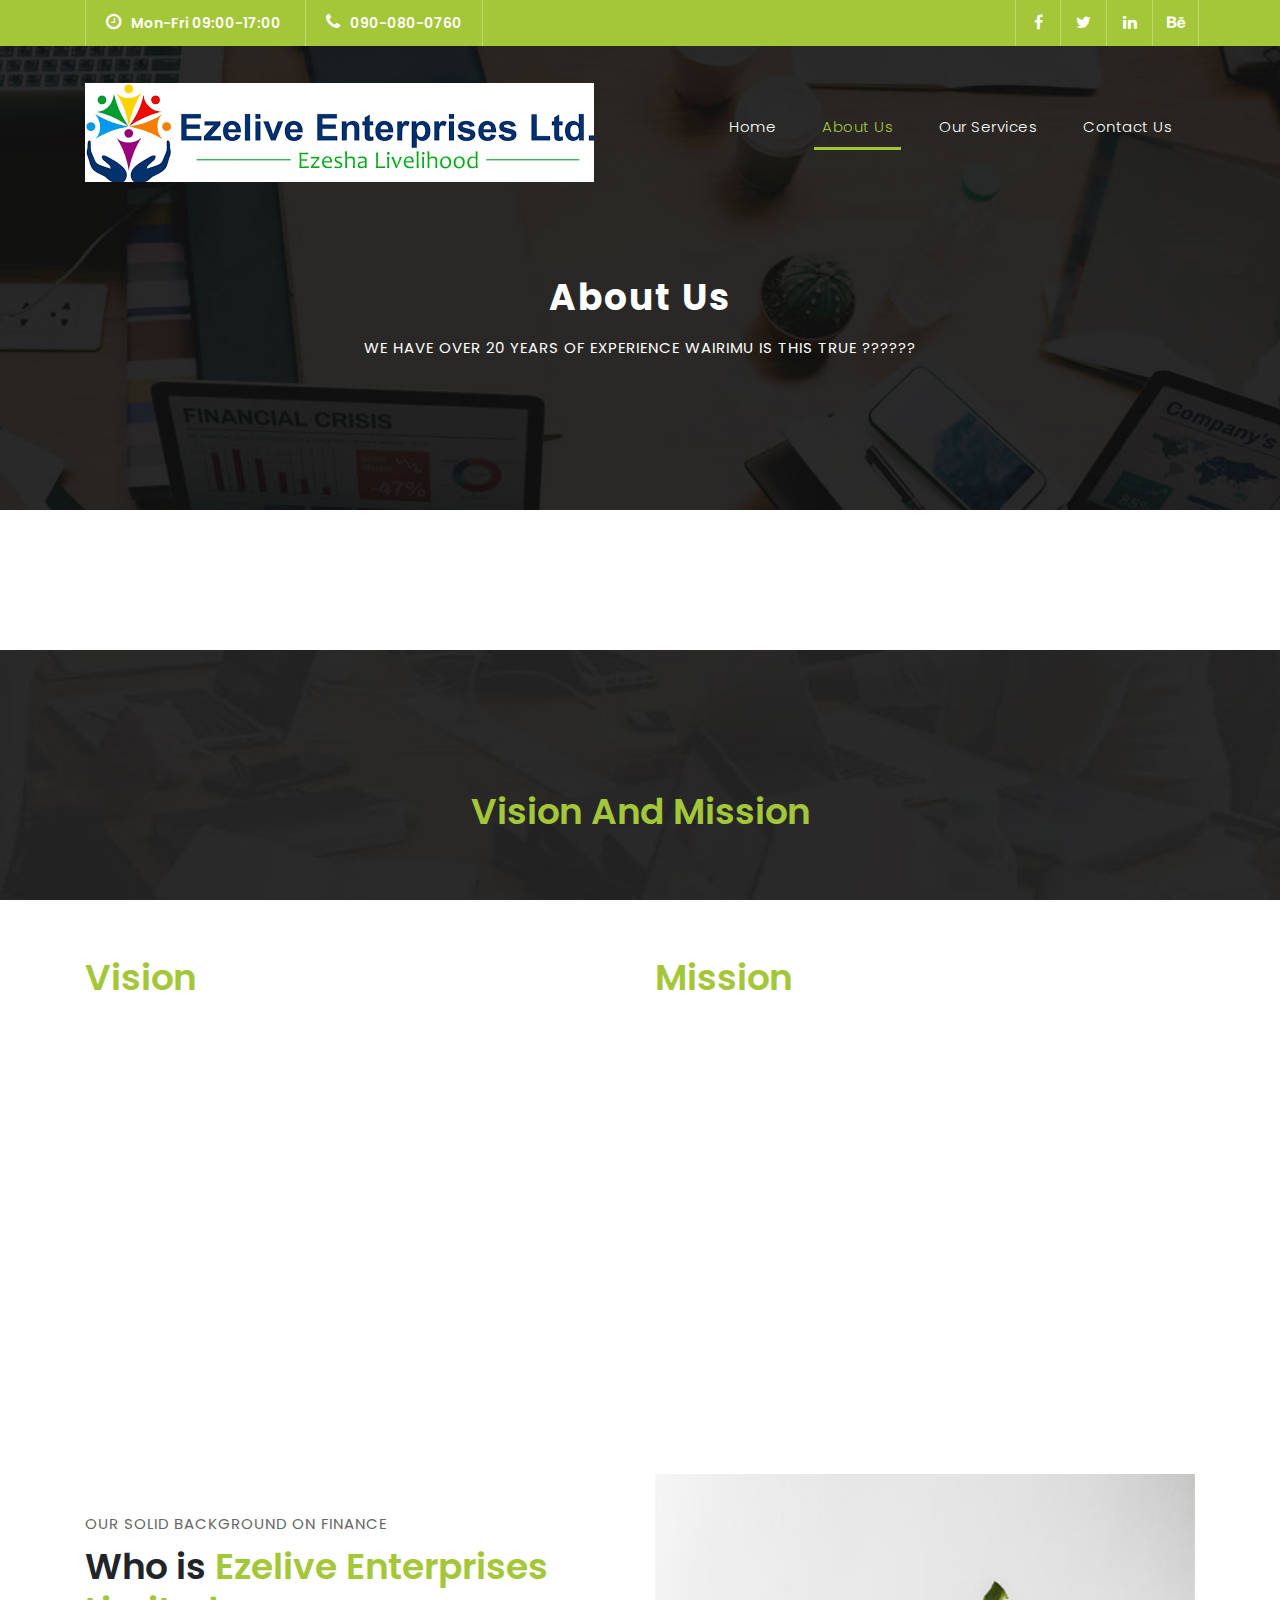
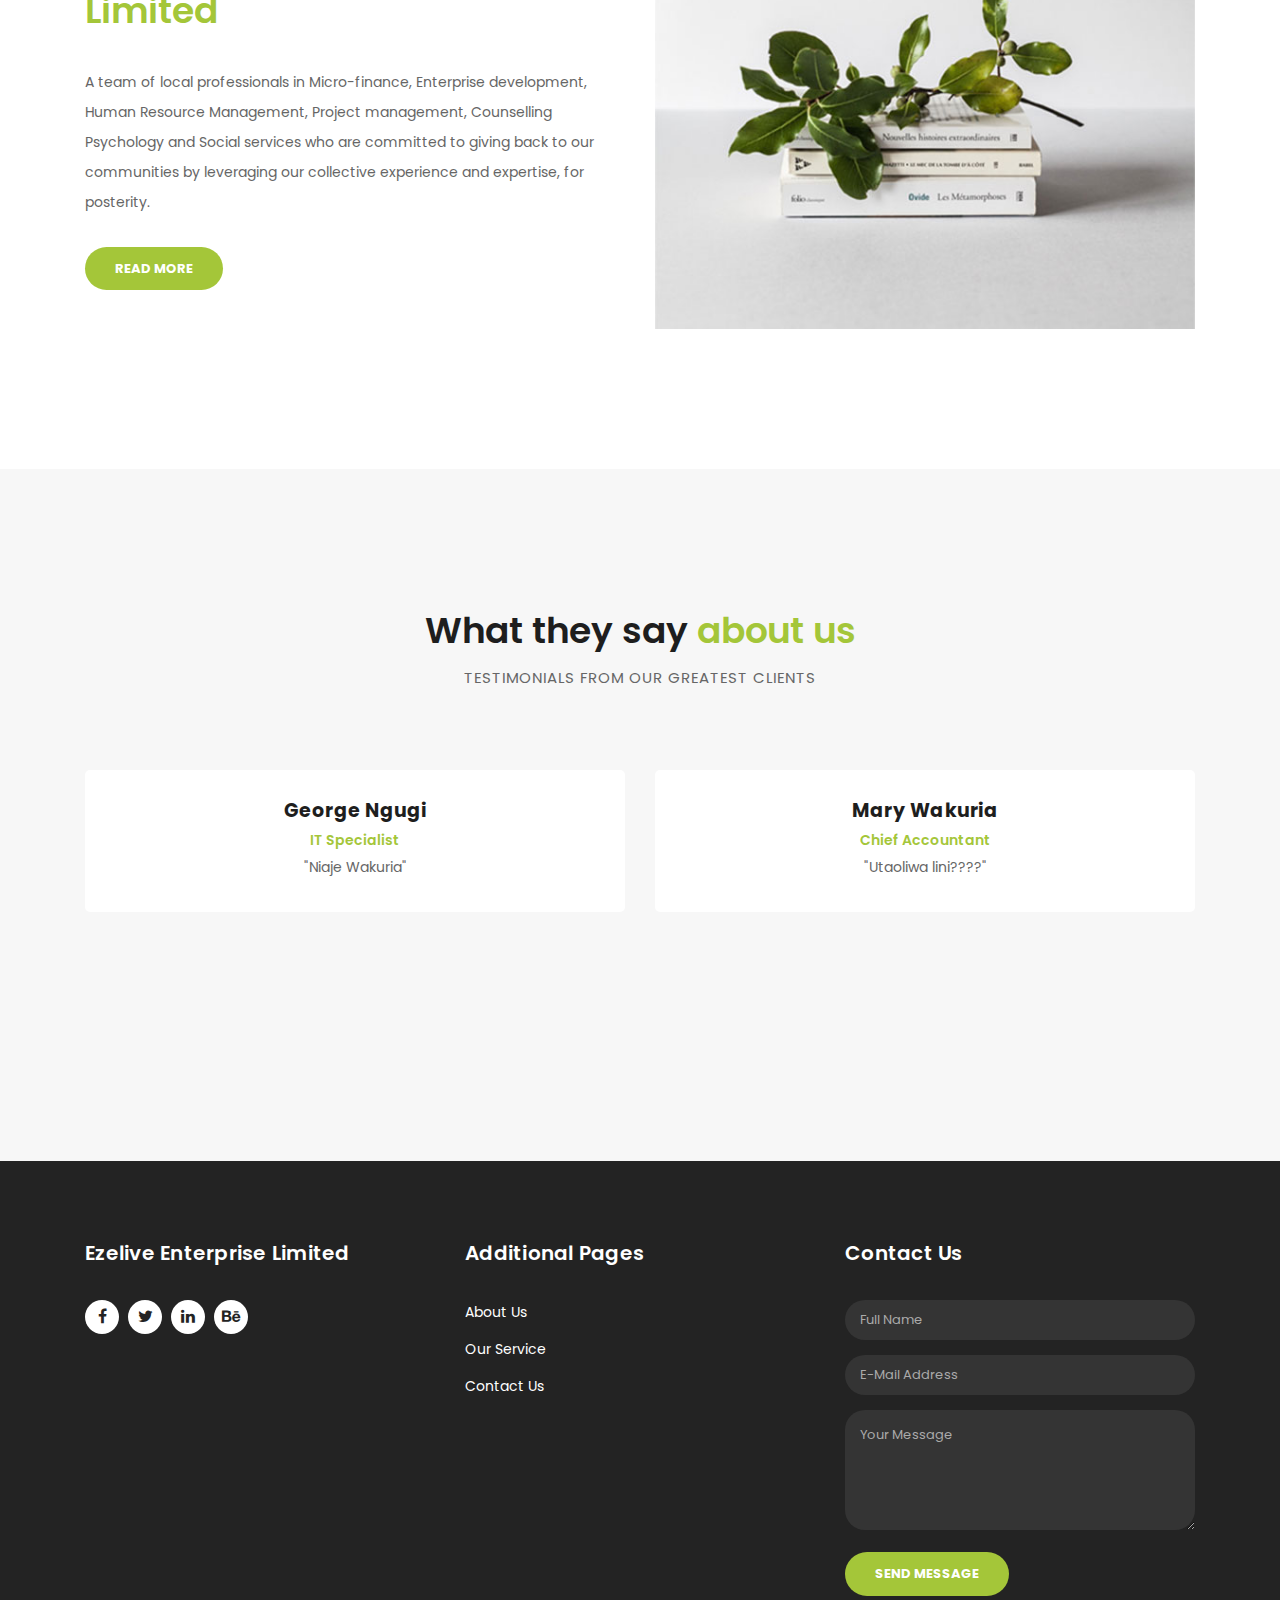
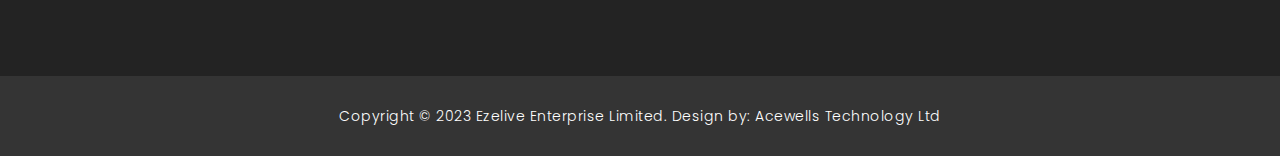
==== about.html @ 7c85bd8a "update" ====
<!DOCTYPE html>
<html lang="en">

  <head>

    <meta charset="utf-8">
    <meta name="viewport" content="width=device-width, initial-scale=1, shrink-to-fit=no">
    <meta name="description" content="">
    <meta name="author" content="TemplateMo">
    <link href="https://fonts.googleapis.com/css?family=Poppins:100,200,300,400,500,600,700,800,900&display=swap" rel="stylesheet">

    <title>Ezelive Enterprise Limited - About Page</title>

    <!-- Bootstrap core CSS -->
    <link href="vendor/bootstrap/css/bootstrap.min.css" rel="stylesheet">

    <!-- Additional CSS Files -->
    <link rel="stylesheet" href="assets/css/fontawesome.css">
    <link rel="stylesheet" href="assets/css/ezelive.css">
    <link rel="stylesheet" href="assets/css/owl.css">
<!--

Finance Business TemplateMo

https://templatemo.com/tm-545-finance-business

-->
  </head>

  <body>

    <!-- ***** Preloader Start ***** -->
    <div id="preloader">
        <div class="jumper">
            <div></div>
            <div></div>
            <div></div>
        </div>
    </div>  
    <!-- ***** Preloader End ***** -->

    <!-- Header -->
    <div class="sub-header">
      <div class="container">
        <div class="row">
          <div class="col-md-8 col-xs-12">
            <ul class="left-info">
              <li><a href="#"><i class="fa fa-clock-o"></i>Mon-Fri 09:00-17:00</a></li>
              <li><a href="#"><i class="fa fa-phone"></i>090-080-0760</a></li>
            </ul>
          </div>
          <div class="col-md-4">
            <ul class="right-icons">
              <li><a href="#"><i class="fa fa-facebook"></i></a></li>
              <li><a href="#"><i class="fa fa-twitter"></i></a></li>
              <li><a href="#"><i class="fa fa-linkedin"></i></a></li>
              <li><a href="#"><i class="fa fa-behance"></i></a></li>
            </ul>
          </div>
        </div>
      </div>
    </div>
    
    <header class="">
      <nav class="navbar navbar-expand-lg">
        <div class="container">
          <a class="navbar-brand" href="index.html"><img src="assets/images/logo.png" alt="Ezelive Enterprises Limited"></a>
          <button class="navbar-toggler" type="button" data-toggle="collapse" data-target="#navbarResponsive" aria-controls="navbarResponsive" aria-expanded="false" aria-label="Toggle navigation">
            <span class="navbar-toggler-icon"></span>
          </button>
          <div class="collapse navbar-collapse" id="navbarResponsive">
            <ul class="navbar-nav ml-auto">
              <li class="nav-item">
                <a class="nav-link" href="index.html">Home
                  <span class="sr-only">(current)</span>
                </a>
              </li>
              <li class="nav-item active">
                <a class="nav-link" href="about.html">About Us</a>
              </li>
              <li class="nav-item">
                <a class="nav-link" href="services.html">Our Services</a>
              </li>
              <li class="nav-item">
                <a class="nav-link" href="contact.html">Contact Us</a>
              </li>
            </ul>
          </div>
        </div>
      </nav>
    </header>

    <!-- Page Content -->
    <div class="page-heading header-text">
      <div class="container">
        <div class="row">
          <div class="col-md-12">
            <h1>About Us</h1>
            <span>We have over 20 years of experience WAIRIMU IS THIS TRUE ??????</span>
          </div>
        </div>
      </div>
    </div>

    <div class="fun-facts">
      <div class="container">
        <div class="row">
          <div class="col-md-12">
            <div class="section-heading">
              <h2><em> Vision And Mission</em></h2>
              <!-- <span>Suspendisse a ante in neque iaculis lacinia</span> -->
            </div>
          </div>
          <div class="col-md-6">
            <div class="team-item">
              <!-- <img src="assets/images/team_01.jpg" alt=""> -->
              <div class="left-content"> 
                <h2>Ezelive Enterprise Ltd <em>Vision</em></h2>
                <!-- <span>Co-Founder</span> -->
                <p>Resilient and empowered rural livelihoods exploiting the full potential of their local human, capital and environmental resources.</p>
              </div>
            </div>
          </div>
          <div class="col-md-6">
            <div class="team-item">
              <!-- <img src="assets/images/team_02.jpg" alt=""> -->
              <div class="left-content"> 
                <!-- <h4>Mary Houston</h4> -->
                <h2>Ezelive Enterprise Ltd <em>Mission</em></h2>
                <p>To provide innovative, holistic, and inclusive solutions to challenges faced by Youth and women in rural communities by enhancing access to financial inclusion, enterprise development, investment options and Counselling services.</p>
              </div>
            </div>
          </div>
          <!-- <div class="col-md-4">
            <div class="team-item">
              <img src="assets/images/team_03.jpg" alt="">
              <div class="down-content">
                <h4>Paul Walker</h4>
                <span>Financial Analyst</span>
                <p>In sem sem, dapibus non lacus auctor, ornare sollicitudin lacus. Aliquam ipsum urna, semper quis.</p>
              </div>
            </div>
          </div> -->
        </div>
      </div>
    </div>

    <div class="more-info about-info">
      <div class="container">
        <div class="row">
          <div class="col-md-12">
            <div class="more-info-content">
              <div class="row">
                <div class="col-md-6 align-self-center">
                  <div class="right-content">
                    <span>our solid background on finance</span>
                    <h2>Who is <em>Ezelive Enterprises Limited </em></h2>
                    <p>A team of local professionals in Micro-finance, Enterprise development, Human Resource Management, Project management, Counselling Psychology and Social services who are committed to giving back to our communities by leveraging our collective experience and expertise, for posterity. </p>
                    <a href="" class="filled-button">Read More</a>
                  </div>
                </div>
                <div class="col-md-6">
                  <div class="left-image">
                    <img src="assets/images/about-image.jpg" alt="">
                  </div>
                </div>
              </div>
            </div>
          </div>
        </div>
      </div>
    </div>

   

   

    <div class="testimonials">
      <div class="container">
        <div class="row">
          <div class="col-md-12">
            <div class="section-heading">
              <h2>What they say <em>about us</em></h2>
              <span>testimonials from our greatest clients</span>
            </div>
          </div>
          <div class="col-md-12">
            <div class="owl-testimonials owl-carousel">
              
              <div class="testimonial-item">
                <div class="inner-content">
                  <h4>George Ngugi</h4>
                  <span>IT Specialist</span>
                  <p>"Niaje Wakuria"</p>
                </div>
                <img src="http://placehold.it/60x60" alt="">
              </div>
              
              <div class="testimonial-item">
                <div class="inner-content">
                  <h4>Mary Wakuria</h4>
                  <span>Chief Accountant</span>
                  <p>"Utaoliwa lini????"</p>
                </div>
                <img src="http://placehold.it/60x60" alt="">
              </div>
              
              <div class="testimonial-item">
                <div class="inner-content">
                  <h4>David Wood</h4>
                  <span>Chief Accountant</span>
                  <p>"Ut ultricies maximus turpis, in sollicitudin ligula posuere vel. Donec finibus maximus neque, vitae egestas quam imperdiet nec. Proin nec mauris eu tortor consectetur tristique."</p>
                </div>
                <img src="http://placehold.it/60x60" alt="">
              </div>
              
              <div class="testimonial-item">
                <div class="inner-content">
                  <h4>Andrew Boom</h4>
                  <span>Marketing Head</span>
                  <p>"Curabitur sollicitudin, tortor at suscipit volutpat, nisi arcu aliquet dui, vitae semper sem turpis quis libero. Quisque vulputate lacinia nisl ac lobortis."</p>
                </div>
                <img src="http://placehold.it/60x60" alt="">
              </div>
              
            </div>
          </div>
        </div>
      </div>
    </div>

    <!-- Footer Starts Here -->
    <footer>
      <div class="container">
        <div class="row">
          <div class="col-md-4 footer-item">
            <h4>Ezelive Enterprise Limited</h4>
            
            <ul class="social-icons">
              <li><a rel="nofollow" href="https://acewellstechnology.com" target="_blank"><i class="fa fa-facebook"></i></a></li>
              <li><a href="#"><i class="fa fa-twitter"></i></a></li>
              <li><a href="#"><i class="fa fa-linkedin"></i></a></li>
              <li><a href="#"><i class="fa fa-behance"></i></a></li>
            </ul>
          </div>
        
          <div class="col-md-4 footer-item">
            <h4>Additional Pages</h4>
            <ul class="menu-list">
              <li><a href="#">About Us</a></li>
              <li><a href="#">Our Service</a></li>
              <!-- <li><a href="#">Quick Support</a></li> -->
              <li><a href="#">Contact Us</a></li>
              <!-- <li><a href="#">Privacy Policy</a></li> -->
            </ul>
          </div>
          <div class="col-md-4 footer-item last-item">
            <h4>Contact Us</h4>
            <div class="contact-form">
              <form id="contact footer-contact" action="" method="post">
                <div class="row">
                  <div class="col-lg-12 col-md-12 col-sm-12">
                    <fieldset>
                      <input name="name" type="text" class="form-control" id="name" placeholder="Full Name" required="">
                    </fieldset>
                  </div>
                  <div class="col-lg-12 col-md-12 col-sm-12">
                    <fieldset>
                      <input name="email" type="text" class="form-control" id="email" pattern="[^ @]*@[^ @]*" placeholder="E-Mail Address" required="">
                    </fieldset>
                  </div>
                  <div class="col-lg-12">
                    <fieldset>
                      <textarea name="message" rows="6" class="form-control" id="message" placeholder="Your Message" required=""></textarea>
                    </fieldset>
                  </div>
                  <div class="col-lg-12">
                    <fieldset>
                      <button type="submit" id="form-submit" class="filled-button">Send Message</button>
                    </fieldset>
                  </div>
                </div>
              </form>
            </div>
          </div>
        </div>
      </div>
    </footer>
    
    <div class="sub-footer">
      <div class="container">
        <div class="row">
          <div class="col-md-12">
            <p>Copyright &copy; 2023 Ezelive Enterprise Limited.
            
            Design by: <a rel="nofollow noopener" href="https://acewellstechnology.com/" target="_blank">Acewells Technology Ltd</a></p>
          </div>
        </div>
      </div>
    </div>

    <!-- Bootstrap core JavaScript -->
    <script src="vendor/jquery/jquery.min.js"></script>
    <script src="vendor/bootstrap/js/bootstrap.bundle.min.js"></script>

    <!-- Additional Scripts -->
    <script src="assets/js/custom.js"></script>
    <script src="assets/js/owl.js"></script>
    <script src="assets/js/slick.js"></script>
    <script src="assets/js/accordions.js"></script>

    <script language = "text/Javascript"> 
      cleared[0] = cleared[1] = cleared[2] = 0; //set a cleared flag for each field
      function clearField(t){                   //declaring the array outside of the
      if(! cleared[t.id]){                      // function makes it static and global
          cleared[t.id] = 1;  // you could use true and false, but that's more typing
          t.value='';         // with more chance of typos
          t.style.color='#fff';
          }
      }
    </script>

  </body>
</html>
---- assets/css/ezelive.css ----
/* 

TemplateMo - Finance Business

https://templatemo.com/tm-545-finance-business

*/

body {
  font-family: 'Poppins', sans-serif;
  overflow-x: hidden;
  text-rendering: optimizeLegibility;
  -webkit-font-smoothing: antialiased;
  -moz-osx-font-smoothing: grayscale;
}
p {
	margin-bottom: 0px;
	font-size: 14px;
	color: #666666;
	line-height: 30px;
}
a {
	text-decoration: none!important;
}
ul {
	padding: 0;
	margin: 0;
	list-style: none;
}

h1,h2,h3,h4,h5,h6 {
	margin: 0px;
}

a.filled-button {
	background-color: #a4c639;
	color: #fff;
	font-size: 13px;
	text-transform: uppercase;
	font-weight: 700;
	padding: 12px 30px;
	border-radius: 30px;
	display: inline-block;
	transition: all 0.3s;
}

a.filled-button:hover {
	background-color: #fff;
	color: #a4c639;
}

a.border-button {
	background-color: transparent;
	color: #fff;
	border: 2px solid #fff;
	font-size: 13px;
	text-transform: uppercase;
	font-weight: 700;
	padding: 10px 28px;
	border-radius: 30px;
	display: inline-block;
	transition: all 0.3s;
}

a.border-button:hover {
	background-color: #fff;
	color: #a4c639;
}

.section-heading {
	text-align: center;
	margin-bottom: 80px;
}

.section-heading h2 {
	font-size: 36px;
	font-weight: 600;
	color: #1e1e1e;
}

.section-heading em {
	font-style: normal;
	color: #a4c639;
}

.section-heading span {
	display: block;
	margin-top: 15px;
	text-transform: uppercase;
	font-size: 15px;
	color: #666;
	letter-spacing: 1px;
}

#preloader {
  overflow: hidden;
  background: #a4c639;
  left: 0;
  right: 0;
  top: 0;
  bottom: 0;
  position: fixed;
  z-index: 9999999;
  color: #fff;
}

#preloader .jumper {
  left: 0;
  top: 0;
  right: 0;
  bottom: 0;
  display: block;
  position: absolute;
  margin: auto;
  width: 50px;
  height: 50px;
}

#preloader .jumper > div {
  background-color: #fff;
  width: 10px;
  height: 10px;
  border-radius: 100%;
  -webkit-animation-fill-mode: both;
  animation-fill-mode: both;
  position: absolute;
  opacity: 0;
  width: 50px;
  height: 50px;
  -webkit-animation: jumper 1s 0s linear infinite;
  animation: jumper 1s 0s linear infinite;
}

#preloader .jumper > div:nth-child(2) {
  -webkit-animation-delay: 0.33333s;
  animation-delay: 0.33333s;
}

#preloader .jumper > div:nth-child(3) {
  -webkit-animation-delay: 0.66666s;
  animation-delay: 0.66666s;
}

@-webkit-keyframes jumper {
  0% {
    opacity: 0;
    -webkit-transform: scale(0);
    transform: scale(0);
  }
  5% {
    opacity: 1;
  }
  100% {
    -webkit-transform: scale(1);
    transform: scale(1);
    opacity: 0;
  }
}

@keyframes jumper {
  0% {
    opacity: 0;
    -webkit-transform: scale(0);
    transform: scale(0);
  }
  5% {
    opacity: 1;
  }
  100% {
    opacity: 0;
  }
}

/* Sub Header Style */

.sub-header {
	background-color: #a4c639;
	height: 46px;
	line-height: 46px;
}

.sub-header ul li {
	display: inline-block;
}

.sub-header ul.left-info li {
	border-left: 1px solid rgba(250,250,250,0.3);
	padding: 0px 20px;
}

.sub-header ul.left-info li:last-child {
	border-right: 1px solid rgba(250,250,250,0.3);
}

.sub-header ul.left-info li i {
	margin-right: 10px;
	font-size: 18px;
}

.sub-header ul.left-info li a {
	color: #fff;
	font-size: 14px;
	font-weight: 600;
}

.sub-header ul.right-icons {
	float: right;
}

.sub-header ul.right-icons li {
	margin-right: -4px;
	width: 46px;
	display: inline-block;
	text-align: center;
	border-right: 1px solid rgba(250,250,250,0.3);
}

.sub-header ul.right-icons li:first-child {
	border-left: 1px solid rgba(250,250,250,0.3);
}

.sub-header ul.right-icons li a {
	color: #fff;
	transition: all 0.3s;
}

.sub-header ul.right-icons li a:hover {
	opacity: 0.75;
}



/* Header Style */
header {
	position: absolute;
	z-index: 99999;
	width: 100%;
	background-color: transparent!important;
	height: 80px;
	-webkit-transition: all 0.3s ease-in-out 0s;
    -moz-transition: all 0.3s ease-in-out 0s;
    -o-transition: all 0.3s ease-in-out 0s;
    transition: all 0.3s ease-in-out 0s;
}
header .navbar {
	padding: 20px 0px;
}
.background-header .navbar {
	padding: 10px 0px;
}
.background-header {
	top: 0;
	position: fixed;
	background-color: #fff!important;
	box-shadow: 0px 1px 10px rgba(0,0,0,0.1);
}
.background-header .navbar-brand {
	height: 10px;
	width: 5px;
}
.background-header .navbar-nav a.nav-link {
	color: #1e1e1e!important;
}
.background-header .navbar-nav .nav-link:hover,
.background-header .navbar-nav .active>.nav-link,
.background-header .navbar-nav .nav-link.active,
.background-header .navbar-nav .nav-link.show,
.background-header .navbar-nav .show>.nav-link {
	color: #a4c639!important;
}
.navbar .navbar-brand {
	float: 	left;
	margin-top: 12px;
	outline: none;
}
.navbar .navbar-brand h2 {
	color: #fff;
	text-transform: uppercase;
	font-size: 24px;
	font-weight: 700;
	-webkit-transition: all .3s ease 0s;
    -moz-transition: all .3s ease 0s;
    -o-transition: all .3s ease 0s;
    transition: all .3s ease 0s;
}
.navbar .navbar-brand h2 em {
	font-style: normal;
	font-size: 16px;
}
#navbarResponsive {
	z-index: 999;
}
.navbar-collapse {
	text-align: center;
}
.navbar .navbar-nav .nav-item {
	margin: 0px 15px;
}
.navbar .navbar-nav a.nav-link {
	text-transform: capitalize;
	font-size: 15px;
	font-weight: 300;
	letter-spacing: 0.5px;
	color: #fff;
	transition: all 0.5s;
	margin-top: 5px;
}
.navbar .navbar-nav .nav-link:hover,
.navbar .navbar-nav .active>.nav-link,
.navbar .navbar-nav .nav-link.active,
.navbar .navbar-nav .nav-link.show,
.navbar .navbar-nav .show>.nav-link {
	color: #a4c639;
	border-bottom: 3px solid #a4c639;
}
.navbar .navbar-toggler-icon {
	background-image: none;
}
.navbar .navbar-toggler {
	border-color: #fff;
	background-color: #fff;	
	height: 36px;
	outline: none;
	border-radius: 0px;
	position: absolute;
	right: 30px;
	top: 20px;
}
.navbar .navbar-toggler-icon:after {
	content: '\f0c9';
	color: #a4c639;
	font-size: 18px;
	line-height: 26px;
	font-family: 'FontAwesome';
}



/* Banner Style */

.img-fill{
  width: 100%;
  display: block;
  overflow: hidden;
  position: relative;
  text-align: center
}

.img-fill img {
  min-height: 100%;
  min-width: 100%;
  position: relative;
  display: inline-block;
  max-width: none;
}

*,
*:before,
*:after {
  -webkit-box-sizing: border-box;
  box-sizing: border-box;
  -webkit-font-smoothing: antialiased;
  -moz-osx-font-smoothing: grayscale;
}

.Grid1k {
  padding: 0 15px;
  max-width: 1200px;
  margin: auto;
}

.blocks-box,
.slick-slider {
  margin: 0;
  padding: 0!important;
}

.slick-slide {
  float: left;
  padding: 0;
}

.Modern-Slider .item .img-fill {
	background-size: cover;
	background-position: center center;
	background-repeat: no-repeat;
	height:95vh;
}

.Modern-Slider .item-1 .img-fill {
	background-image: url(../images/slide_01.jpg);
}

.Modern-Slider .item-2 .img-fill {
	background-image: url(../images/slide_02.jpg);
}

.Modern-Slider .item-3 .img-fill {
	background-image: url(../images/slide_03.jpg);
}

.Modern-Slider .NextArrow{
  position:absolute;
  top:50%;
  right:30px;
  border:0 none;
  background-color: transparent;
  text-align:center;
  font-size: 36px;
  font-family: 'FontAwesome';
  color:#FFF;
  z-index:5;
  outline: none;
  cursor: pointer;
}

.Modern-Slider .NextArrow:before{
  content:'\f105';
}

.Modern-Slider .PrevArrow {
  position:absolute;
  top:50%;
  left:30px;
  border:0 none;
  background-color: transparent;
  text-align:center;
  font-size: 36px;
  font-family: 'FontAwesome';
  color:#FFF;
  z-index:5;
  outline: none;
  cursor: pointer;
}

.Modern-Slider .PrevArrow:before{
  content:'\f104';
}

ul.slick-dots {
  display: none!important;
}

.Modern-Slider .text-content {
	text-align: left;
  	width: 75%;
  	position: absolute;
  	top: 50%;
  	left: 50%;
  	transform: translate(-50%, -50%);
}

.Modern-Slider .item h6 {
  margin-bottom: 15px;
  font-size: 22px;
  text-transform: uppercase;
  font-weight: 700;
  letter-spacing: 1px;
  color:#a4c639;
  animation:fadeOutRight 1s both;
}

.Modern-Slider .item h4 {
  margin-bottom: 30px;
  text-transform: uppercase;
  font-size: 44px;
  font-weight: 700;
  letter-spacing: 2.5px;
  color:#FFF;
  overflow:hidden;
  animation:fadeOutLeft 1s both;
}

.Modern-Slider .item p {
	max-width: 570px;
	color: #fff;
	font-size: 15px;
	font-weight: 400;
	line-height: 30px;
	margin-bottom: 40px;
}

.Modern-Slider .item a {
  margin: 0 5px;
}

.Modern-Slider .item.slick-active h6{
  animation:fadeInDown 1s both 1s;
}

.Modern-Slider .item.slick-active h4{
  animation:fadeInLeft 1s both 1.5s;
}

.Modern-Slider .item.slick-active{
  animation:Slick-FastSwipeIn 1s both;
}

.Modern-Slider .buttons {
  position: relative;
}

.Modern-Slider {background:#000;}


/* ==== Slick Slider Css Ruls === */
.slick-slider{position:relative;display:block;-webkit-user-select:none;-moz-user-select:none;-ms-user-select:none;user-select:none;-webkit-touch-callout:none;-khtml-user-select:none;-ms-touch-action:pan-y;touch-action:pan-y;-webkit-tap-highlight-color:transparent}
.slick-list{position:relative;display:block;overflow:hidden;margin:0;padding:0}
.slick-list:focus{outline:none}.slick-list.dragging{cursor:hand}
.slick-slider .slick-track,.slick-slider .slick-list{-webkit-transform:translate3d(0,0,0);-ms-transform:translate3d(0,0,0);transform:translate3d(0,0,0)}
.slick-track{position:relative;top:0;left:0;display:block}
.slick-track:before,.slick-track:after{display:table;content:''}.slick-track:after{clear:both}
.slick-loading .slick-track{visibility:hidden}
.slick-slide{display:none;float:left /* If RTL Make This Right */ ;height:100%;min-height:1px}
.slick-slide.dragging img{pointer-events:none}
.slick-initialized .slick-slide{display:block}
.slick-loading .slick-slide{visibility:hidden}
.slick-vertical .slick-slide{display:block;height:auto;border:1px solid transparent}




/* Request Form */

.request-form {
	background-color: #a4c639;
	padding: 40px 0px;
	color: #fff;
}

.request-form h4 {
	font-size: 22px;
	font-weight: 600;
}

.request-form span {
	font-size: 15px;
	font-weight: 400;
	display: inline-block;
	margin-top: 10px;
}

.request-form a.border-button {
	margin-top: 12px;
	float: right;
}




/* Services */

.services {
	margin-top: 140px;
}

.service-item img {
	width: 100%;
	overflow: hidden;
}

.service-item .down-content {
	background-color: #f7f7f7;
	padding: 30px;
}

.service-item .down-content h4 {
	font-size: 20px;
	font-weight: 700;
	letter-spacing: 0.25px;
	margin-bottom: 15px;
}

.service-item .down-content p {
	margin-bottom: 20px;
}



/* Fun Facts */

.fun-facts {
	margin-top: 140px;
	background-image: url(../images/fun-facts-bg.jpg);
	background-position: center center;
	background-repeat: no-repeat;
	background-size: cover;
	background-attachment: fixed;
	padding: 140px 0px;
	color: #fff;
}

.fun-facts span {
	text-transform: uppercase;
	font-size: 15px;
	color: #fff;
	letter-spacing: 1px;
	margin-bottom: 10px;
	display: block;
}

.fun-facts h2 {
	font-size: 36px;
	font-weight: 600;
	margin-bottom: 35px;
}

.fun-facts em {
	font-style: normal;
	color: #a4c639;
}

.fun-facts p {
	color: #fff;
	margin-bottom: 40px;
}

.fun-facts .left-content {
	margin-right: 45px;
}
.fun-facts .right-content {
	margin-right: 45px;
}

.count-area-content {
	text-align: center;
	background-color: rgba(250,250,250,0.1);
	padding: 25px 30px 35px 30px;
	margin: 15px 0px;
}

.count-digit {
    margin: 5px 0px;
    color: #a4c639;
    font-weight: 700;
    font-size: 36px;
}
.count-title {
    font-size: 20px;
    font-weight: 600;
    color: #fff;
    letter-spacing: 0.5px;
}



/* More Info */

.more-info {
	margin-top: 140px;
}

.more-info .left-image img {
	width: 100%;
	overflow: hidden;
}

.more-info .more-info-content {
	background-color: #f7f7f7;
}

.about-info .more-info-content {
	background-color: transparent;
}

.about-info .right-content {
	padding: 0px!important;
	margin-right: 30px;
}

.more-info .right-content {
	padding: 45px 45px 45px 30px;
}

.more-info .right-content span {
	text-transform: uppercase;
	font-size: 15px;
	color: #666;
	letter-spacing: 1px;
	margin-bottom: 10px;
	display: block;
}

.more-info .right-content h2 {
	font-size: 36px;
	font-weight: 600;
	margin-bottom: 35px;
}

.more-info .right-content em {
	font-style: normal;
	color: #a4c639;
}

.more-info .right-content p {
	margin-bottom: 30px;
}


/* Testimonials Style */

.about-testimonials {
	margin-top: 0px!important;
}

.testimonials {
	margin-top: 140px;
	background-color: #f7f7f7;
	padding: 140px 0px;
}
.testimonial-item .inner-content {
	text-align: center;
	background-color: #fff;	
	padding: 30px;
	border-radius: 5px;
}
.testimonial-item p {
	font-size: 14px;
	font-weight: 400;
}
.testimonial-item h4 {
	font-size: 19px;
	font-weight: 700;
	color: #1e1e1e;
	letter-spacing: 0.5px;
	margin-bottom: 0px;
}
.testimonial-item span {
	display: inline-block;
	margin-top: 8px;
	font-weight: 600;
	font-size: 14px;
	color: #a4c639;
}
.testimonial-item img {
	max-width: 60px;
	border-radius: 50%;
	margin: 25px auto 0px auto;
}




/* Call Back Style */

.callback-services {
	border-top: 1px solid #eee;
	padding-top: 140px;
}

.contact-us {
	background-color: #f7f7f7;
	padding: 140px 0px;
}

.contact-us .contact-form {
	background-color: transparent!important;
	padding: 0!important;
}

.callback-form {
	margin-top: 140px;
}

.callback-form .contact-form {
	background-color: #a4c639;
	padding: 60px;
	border-radius: 5px;
	text-align: center;
}

.callback-form .contact-form input {
	border-radius: 20px;
	height: 40px;
	line-height: 40px;
	display: inline-block;
	padding: 0px 15px;
	color: #6a6a6a;
	font-size: 13px;
	text-transform: none;
	box-shadow: none;
	border: none;
	margin-bottom: 35px;
}

.callback-form .contact-form input:focus {
	outline: none;
	box-shadow: none;
	border: none;
}

.callback-form .contact-form textarea {
	border-radius: 20px;
	height: 120px;
	max-height: 200px;
	min-height: 120px;
	display: inline-block;
	padding: 15px;
	color: #6a6a6a;
	font-size: 13px;
	text-transform: none;
	box-shadow: none;
	border: none;
	margin-bottom: 35px;
}

.callback-form .contact-form textarea:focus {
	outline: none;
	box-shadow: none;
	border: none;
}

.callback-form .contact-form ::-webkit-input-placeholder { /* Edge */
  color: #aaa;
}
.callback-form .contact-form :-ms-input-placeholder { /* Internet Explorer 10-11 */
  color: #aaa;
}
.callback-form .contact-form ::placeholder {
  color: #aaa;
}

.callback-form .contact-form button.border-button {
	background-color: transparent;
	color: #fff;
	border: 2px solid #fff;
	font-size: 13px;
	text-transform: uppercase;
	font-weight: 700;
	padding: 10px 28px;
	border-radius: 30px;
	display: inline-block;
	transition: all 0.3s;
	outline: none;
	box-shadow: none;
	text-shadow: none;
	cursor: pointer;
}

.callback-form .contact-form button.border-button:hover {
	background-color: #fff;
	color: #a4c639;
}

.contact-us .contact-form button.filled-button {
	background-color: #a4c639;
	color: #fff;
	border: none;
	font-size: 13px;
	text-transform: uppercase;
	font-weight: 700;
	padding: 12px 30px;
	border-radius: 30px;
	display: inline-block;
	transition: all 0.3s;
	outline: none;
	box-shadow: none;
	text-shadow: none;
	cursor: pointer;
}

.contact-us .contact-form button.filled-button:hover {
	background-color: #fff;
	color: #a4c639;
}



/* Partners Style */

.contact-partners {
	margin-top: -8px!important;
}

.partners {
	margin-top: 140px;
	background-color: #f7f7f7;
	padding: 60px 0px;
}

.partners .owl-item {
	text-align: center;
	cursor: pointer;
}

.partners .partner-item img {
	max-width: 156px;
	margin: auto;
}



/* Footer Style */

footer {
	background-color: #232323;
	padding: 80px 0px;
	color: #fff;
}

footer h4 {
	color: #fff;
	font-size: 20px;
	font-weight: 600;
	letter-spacing: 0.25px;
	margin-bottom: 35px;
}
footer p {
	color: #fff;
}

footer ul.social-icons {
	margin-top: 25px;
}

footer ul.social-icons li {
	display: inline-block;
	margin-right: 5px;
}

footer ul.social-icons li:last-child {
	margin-right: 0px;
}

footer ul.social-icons li a {
	width: 34px;
	height: 34px;
	display: inline-block;
	line-height: 34px;
	text-align: center;
	background-color: #fff;
	color: #232323;
	border-radius: 50%;
	transition: all 0.3s;
}

footer ul.social-icons li a:hover {
	background-color: #a4c639;
}

footer ul.menu-list li {
	margin-bottom: 13px;
}

footer ul.menu-list li:last-child {
	margin-bottom: 0px;
}

footer ul.menu-list li a {
	font-size: 14px;
	color: #fff;
	transition: all 0.3s;
}

footer ul.menu-list li a:hover {
	color: #a4c639;
}

footer .contact-form input {
	border-radius: 20px;
	height: 40px;
	line-height: 40px;
	display: inline-block;
	padding: 0px 15px;
	color: #aaa!important;
	background-color: #343434;
	font-size: 13px;
	text-transform: none;
	box-shadow: none;
	border: none;
	margin-bottom: 15px;
}

footer .contact-form input:focus {
	outline: none;
	box-shadow: none;
	border: none;
	background-color: #343434;
}

footer .contact-form textarea {
	border-radius: 20px;
	height: 120px;
	max-height: 200px;
	min-height: 120px;
	display: inline-block;
	padding: 15px;
	color: #aaa!important;
	background-color: #343434;
	font-size: 13px;
	text-transform: none;
	box-shadow: none;
	border: none;
	margin-bottom: 15px;
}

footer .contact-form textarea:focus {
	outline: none;
	box-shadow: none;
	border: none;
	background-color: #343434;
}

footer .contact-form ::-webkit-input-placeholder { /* Edge */
  color: #aaa;
}
footer .contact-form :-ms-input-placeholder { /* Internet Explorer 10-11 */
  color: #aaa;
}
footer .contact-form ::placeholder {
  color: #aaa;
}

footer .contact-form button.filled-button {
	background-color: transparent;
	color: #fff;
	background-color: #a4c639;
	border: none;
	font-size: 13px;
	text-transform: uppercase;
	font-weight: 700;
	padding: 12px 30px;
	border-radius: 30px;
	display: inline-block;
	transition: all 0.3s;
	outline: none;
	box-shadow: none;
	text-shadow: none;
	cursor: pointer;
}

footer .contact-form button.filled-button:hover {
	background-color: #fff;
	color: #a4c639;
}



/* Sub-footer Style */

.sub-footer {
	background-color: #343434;
	text-align: center;
	padding: 25px 0px;
}

.sub-footer p {
	color: #fff;
	font-weight: 300;
	letter-spacing: 0.5px;
}

.sub-footer a {
	color: #fff;
}


.page-heading {
	text-align: center;
	background-image: url(../images/page-heading-bg.jpg);
	background-position: center center;
	background-repeat: no-repeat;
	background-size: cover;
	padding: 230px 0px 150px 0px;
	color: #fff;
}

.page-heading h1 {
	text-transform: capitalize;
	font-size: 36px;
	font-weight: 700;
	letter-spacing: 2px;
	margin-bottom: 18px;
}

.page-heading span {
	font-size: 15px;
	text-transform: uppercase;
	letter-spacing: 1px;
	color: #fff;
	display: block;
}


/* team */

.team {
	background-color: #f7f7f7;
	margin-top: 140px;
	margin-bottom: -140px;
	padding: 120px 0px;
}

.team-item img {
	width: 100%;
	overflow: hidden;
}

.team-item .down-content {
	background-color: #fff;
	padding: 30px;
}

.team-item .down-content h4 {
	font-size: 20px;
	font-weight: 700;
	letter-spacing: 0.25px;
	margin-bottom: 10px;
}

.team-item .down-content span {
	color: #a4c639;
	font-weight: 600;
	font-size: 14px;
	display: block;
	margin-bottom: 15px;
}

.team-item .down-content p {
	margin-bottom: 20px;
}


/* Single Service */

.single-services {
	margin-top: 140px;
}

#tabs ul {
  margin: 0;
  padding: 0;
}
#tabs ul li {
  margin-bottom: 10px;
  display: inline-block;
  width: 100%;
}
#tabs ul li:last-child {
  margin-bottom: 0px;
}
#tabs ul li a {
	text-transform: capitalize;
	width: 100%;
	padding: 30px 30px;
	display: inline-block;
	background-color: #a4c639;
  	font-size: 20px;
  	color: #121212;
  	letter-spacing: 0.5px;
  	font-weight: 700;
  	transition: all 0.3s;
}
#tabs ul li a i {
	float: right;
	margin-top: 5px;
}
#tabs ul .ui-tabs-active span {
  background: #faf5b2;
  border: #faf5b2;
  line-height: 90px;
  border-bottom: none;
}
#tabs ul .ui-tabs-active a {
  color: #fff;
}
#tabs ul .ui-tabs-active span {
  color: #1e1e1e;
}
.tabs-content {
	margin-left: 30px;
  text-align: left;
  display: inline-block;
  transition: all 0.3s;
}
.tabs-content img {
	max-width: 100%;
	overflow: hidden;
}
.tabs-content h4 {
	font-size: 20px;
	font-weight: 700;
	letter-spacing: 0.25px;
	margin-bottom: 15px;
	margin-top: 30px;
}
.tabs-content p {
  font-size: 14px;
  color: #7a7a7a;
  margin-bottom: 0px;
}



/* Contact Information */

.contact-information {
	margin-top: 140px;
}

.contact-information .contact-item {
	padding: 60px 30px;
	background-color: #f7f7f7;
	text-align: center;
}

.contact-information .contact-item i {
	color: #a4c639;
	font-size: 48px;
	margin-bottom: 40px;
}

.contact-information .contact-item h4 {
	font-size: 20px;
	font-weight: 700;
	letter-spacing: 0.25px;
	margin-bottom: 15px;
}

.contact-information .contact-item p {
	margin-bottom: 20px;
}

.contact-information .contact-item a {
	font-weight: 600;
	color: #a4c639;
	font-size: 15px;
}




/* Responsive Style */
@media (max-width: 768px) {
	.sub-header {
		display: none;
	}
	.Modern-Slider .item h6 {
	  margin-bottom: 15px;
	  font-size: 18px;
	}
	.Modern-Slider .item h4 {
	  margin-bottom: 25px;
	  font-size: 28px;
	  line-height: 36px;
	  letter-spacing: 1px;
	}
	.Modern-Slider .item p {
		max-width: 570px;
		line-height: 25px;
		margin-bottom: 30px;
	}
	.Modern-Slider .NextArrow{
	  right:5px;
	}
	.Modern-Slider .PrevArrow {
	  left:5px;
	}
	.request-form {
		text-align: center;
	}
	.request-form a.border-button {
		float: none;
		margin-top: 30px;
	}
	.services .service-item {
		margin-bottom: 30px;
	}
	.fun-facts .left-content {
		margin-right: 0px;
		margin-bottom: 30px;
	}
	.more-info .right-content  {
		padding: 30px;
	}
	footer {
		padding: 80px 0px 20px 0px;
	}
	footer .footer-item {
		border-bottom: 1px solid #343434;
		margin-bottom: 30px;
		padding-bottom: 30px;
	}
	footer .last-item {
		border-bottom: none;
	}
	.about-info .right-content {
		margin-right: 0px;
		margin-bottom: 30px;
	}
	.team .team-item {
		margin-bottom: 30px;
	}
	.tabs-content {
		margin-left: 0px;
		margin-top: 30px;
	}
	.contact-item {
		margin-bottom: 30px;
	}
}

@media (max-width: 992px) {
	.navbar .navbar-brand {
		position: absolute;
		left: 30px;
		top: 10px;
	}
	.navbar .navbar-brand {
		width: auto;
	}
	.navbar:after {
		display: none;
	}
	#navbarResponsive {
	    z-index: 99999;
	    position: absolute;
	    top: 80px;
	    left: 0;
	    width: 100%;
	    text-align: center;
	    background-color: #fff;
	    box-shadow: 0px 10px 10px rgba(0,0,0,0.1);
	}
	.navbar .navbar-nav .nav-item {
		border-bottom: 1px solid #eee;
	}
	.navbar .navbar-nav .nav-item:last-child {
		border-bottom: none;
	}
	.navbar .navbar-nav a.nav-link {
		padding: 15px 0px;
		color: #1e1e1e!important;
	}
	.navbar .navbar-nav .nav-link:hover,
	.navbar .navbar-nav .active>.nav-link,
	.navbar .navbar-nav .nav-link.active,
	.navbar .navbar-nav .nav-link.show,
	.navbar .navbar-nav .show>.nav-link {
		color: #a4c639!important;
		border-bottom: none!important;
	}
}
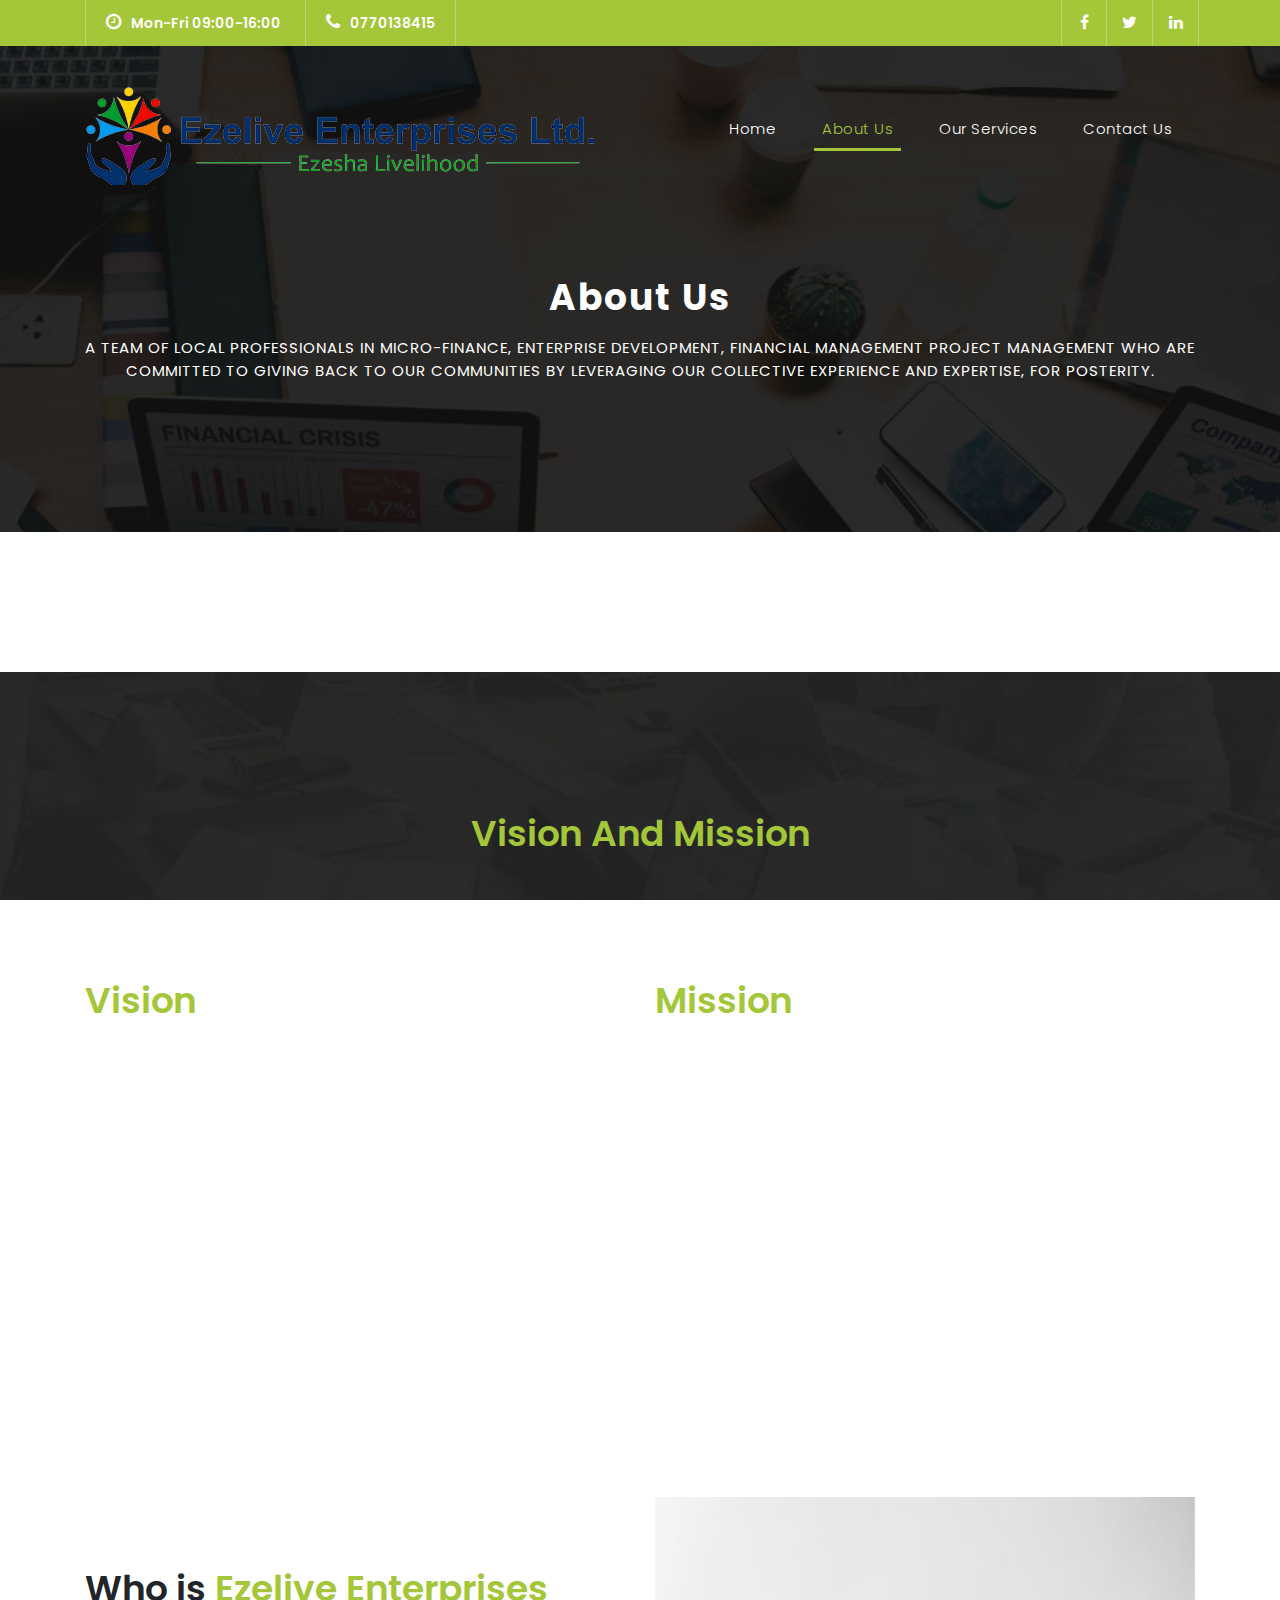
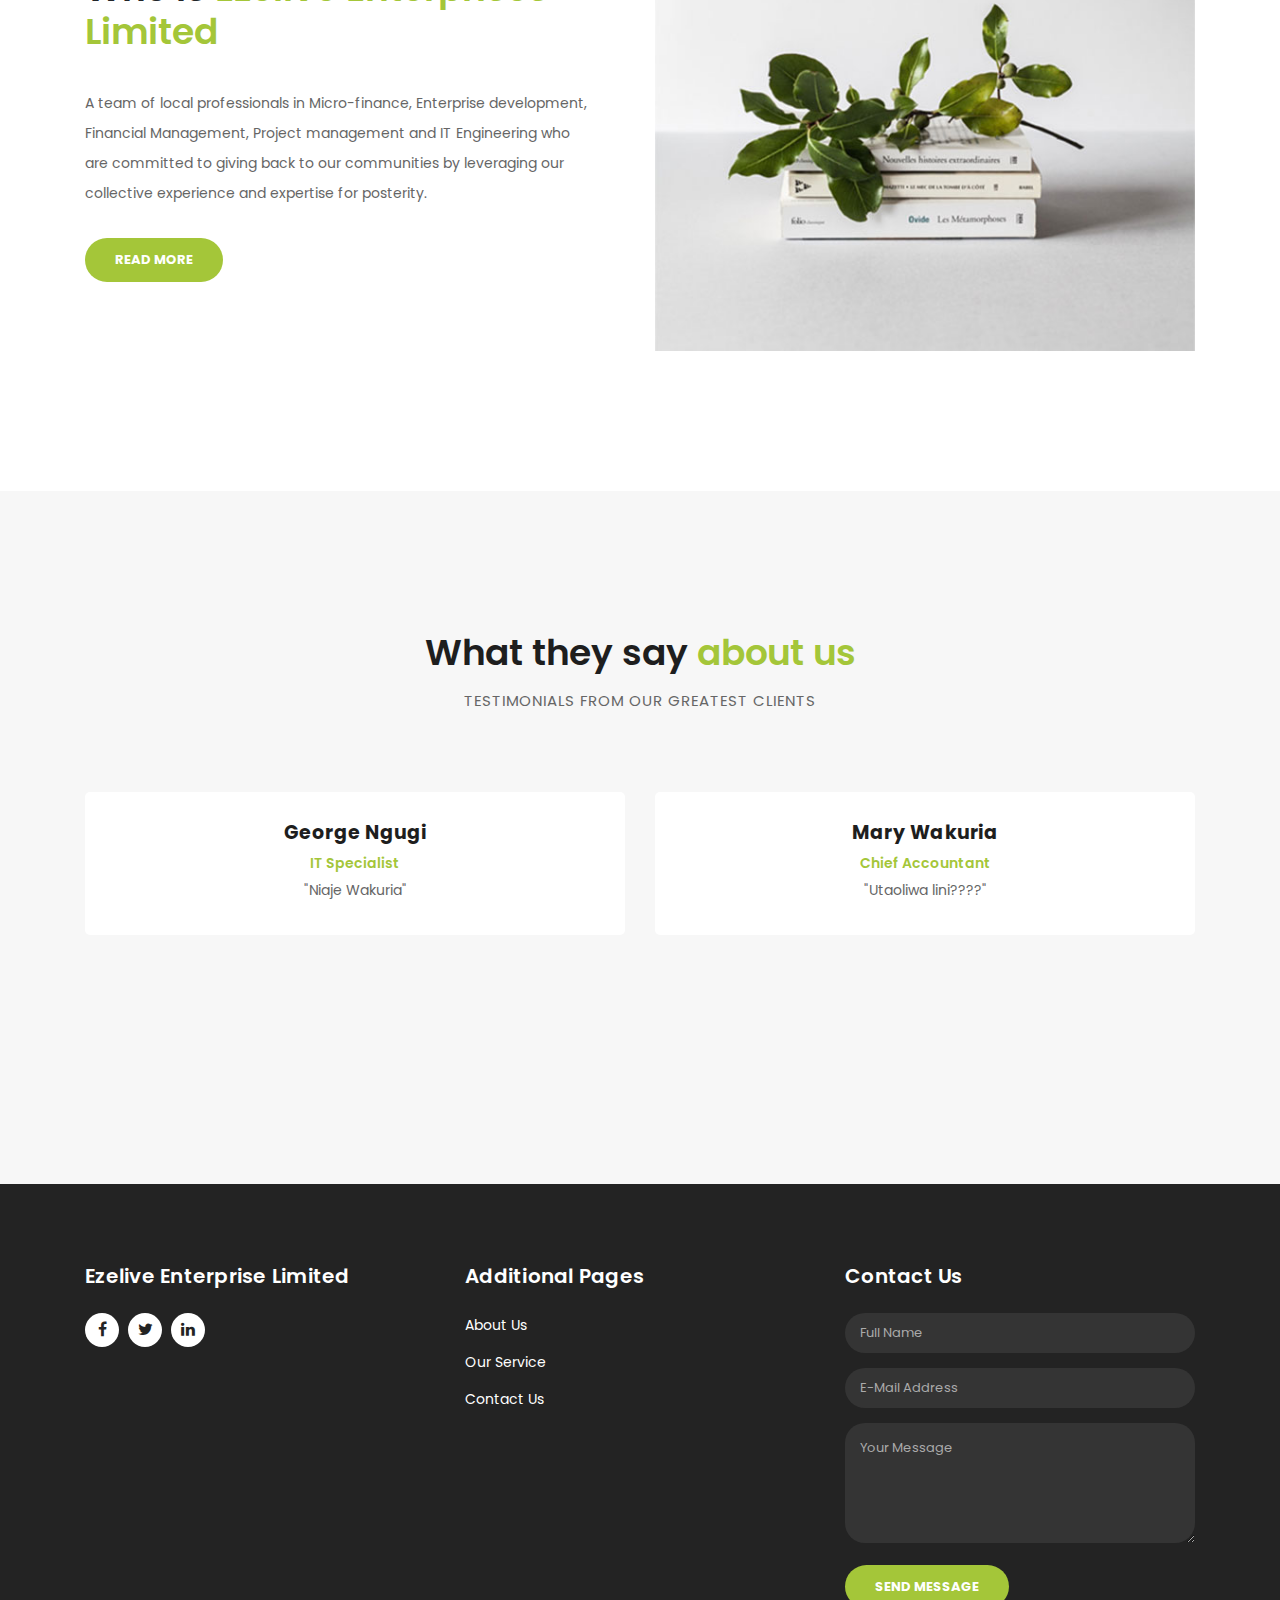
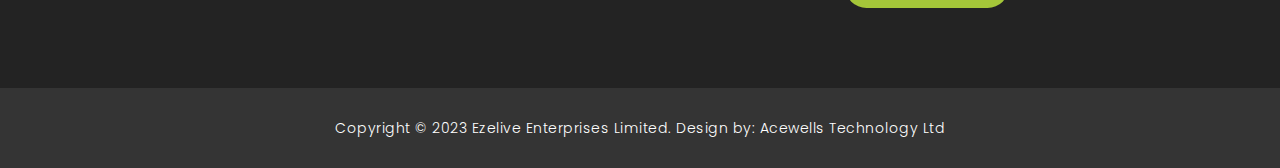
==== commit 5702402d: "first commit" ====
--- a/about.html
+++ b/about.html
@@ -45,8 +45,8 @@
         <div class="row">
           <div class="col-md-8 col-xs-12">
             <ul class="left-info">
-              <li><a href="#"><i class="fa fa-clock-o"></i>Mon-Fri 09:00-17:00</a></li>
-              <li><a href="#"><i class="fa fa-phone"></i>090-080-0760</a></li>
+              <li><a href="#"><i class="fa fa-clock-o"></i>Mon-Fri 09:00-16:00</a></li>
+              <li><a href="#"><i class="fa fa-phone"></i>0770138415</a></li>
             </ul>
           </div>
           <div class="col-md-4">
@@ -54,7 +54,7 @@
               <li><a href="#"><i class="fa fa-facebook"></i></a></li>
               <li><a href="#"><i class="fa fa-twitter"></i></a></li>
               <li><a href="#"><i class="fa fa-linkedin"></i></a></li>
-              <li><a href="#"><i class="fa fa-behance"></i></a></li>
+              <!-- <li><a href="#"><i class="fa fa-behance"></i></a></li> -->
             </ul>
           </div>
         </div>
@@ -64,7 +64,7 @@
     <header class="">
       <nav class="navbar navbar-expand-lg">
         <div class="container">
-          <a class="navbar-brand" href="index.html"><img src="assets/images/logo.png" alt="Ezelive Enterprises Limited"></a>
+          <a class="navbar-brand" href="index.html"><img src="assets/images/logotransparent.png" alt="Ezelive Enterprises Limited"></a>
           <button class="navbar-toggler" type="button" data-toggle="collapse" data-target="#navbarResponsive" aria-controls="navbarResponsive" aria-expanded="false" aria-label="Toggle navigation">
             <span class="navbar-toggler-icon"></span>
           </button>
@@ -96,7 +96,8 @@
         <div class="row">
           <div class="col-md-12">
             <h1>About Us</h1>
-            <span>We have over 20 years of experience WAIRIMU IS THIS TRUE ??????</span>
+            <span>A team of local professionals in Micro-finance, Enterprise development, Financial Management
+              Project management who are committed to giving back to our communities by leveraging our collective experience and expertise, for posterity.</span>
           </div>
         </div>
       </div>
@@ -115,7 +116,7 @@
             <div class="team-item">
               <!-- <img src="assets/images/team_01.jpg" alt=""> -->
               <div class="left-content"> 
-                <h2>Ezelive Enterprise Ltd <em>Vision</em></h2>
+                <h2>Ezelive Enterprises Ltd <em>Vision</em></h2>
                 <!-- <span>Co-Founder</span> -->
                 <p>Resilient and empowered rural livelihoods exploiting the full potential of their local human, capital and environmental resources.</p>
               </div>
@@ -126,7 +127,7 @@
               <!-- <img src="assets/images/team_02.jpg" alt=""> -->
               <div class="left-content"> 
                 <!-- <h4>Mary Houston</h4> -->
-                <h2>Ezelive Enterprise Ltd <em>Mission</em></h2>
+                <h2>Ezelive Enterprises Ltd <em>Mission</em></h2>
                 <p>To provide innovative, holistic, and inclusive solutions to challenges faced by Youth and women in rural communities by enhancing access to financial inclusion, enterprise development, investment options and Counselling services.</p>
               </div>
             </div>
@@ -153,9 +154,10 @@
               <div class="row">
                 <div class="col-md-6 align-self-center">
                   <div class="right-content">
-                    <span>our solid background on finance</span>
+                    <!-- <span>Our solid background on finance</span> -->
                     <h2>Who is <em>Ezelive Enterprises Limited </em></h2>
-                    <p>A team of local professionals in Micro-finance, Enterprise development, Human Resource Management, Project management, Counselling Psychology and Social services who are committed to giving back to our communities by leveraging our collective experience and expertise, for posterity. </p>
+                    <p>A team of local professionals in Micro-finance, Enterprise development, Financial Management, 
+                      Project management and IT Engineering who are committed to giving back to our communities by leveraging our collective experience and expertise for posterity. </p>
                     <a href="" class="filled-button">Read More</a>
                   </div>
                 </div>
@@ -240,7 +242,7 @@
               <li><a rel="nofollow" href="https://acewellstechnology.com" target="_blank"><i class="fa fa-facebook"></i></a></li>
               <li><a href="#"><i class="fa fa-twitter"></i></a></li>
               <li><a href="#"><i class="fa fa-linkedin"></i></a></li>
-              <li><a href="#"><i class="fa fa-behance"></i></a></li>
+              <!-- <li><a href="#"><i class="fa fa-behance"></i></a></li> -->
             </ul>
           </div>
         
@@ -291,7 +293,7 @@
       <div class="container">
         <div class="row">
           <div class="col-md-12">
-            <p>Copyright &copy; 2023 Ezelive Enterprise Limited.
+            <p>Copyright &copy; 2023 Ezelive Enterprises Limited.
             
             Design by: <a rel="nofollow noopener" href="https://acewellstechnology.com/" target="_blank">Acewells Technology Ltd</a></p>
           </div>
--- a/assets/css/ezelive.css
+++ b/assets/css/ezelive.css
@@ -246,16 +246,16 @@
 	padding: 20px 0px;
 }
 .background-header .navbar {
-	padding: 10px 0px;
+	padding: 5px 0px;
 }
 .background-header {
 	top: 0;
 	position: fixed;
 	background-color: #fff!important;
-	box-shadow: 0px 1px 10px rgba(0,0,0,0.1);
+	box-shadow: 0px 1px 5px rgba(0,0,0,0.1);
 }
 .background-header .navbar-brand {
-	height: 10px;
+	height: 5px;
 	width: 5px;
 }
 .background-header .navbar-nav a.nav-link {
@@ -270,9 +270,19 @@
 }
 .navbar .navbar-brand {
 	float: 	left;
-	margin-top: 12px;
+	display: block;
+	margin-top: 15px;
 	outline: none;
 }
+
+/* .logo img {
+	position: absolute;
+	margin-top: 15px;
+	margin-left: 10px;
+
+} */
+
+
 .navbar .navbar-brand h2 {
 	color: #fff;
 	text-transform: uppercase;
@@ -285,7 +295,7 @@
 }
 .navbar .navbar-brand h2 em {
 	font-style: normal;
-	font-size: 16px;
+	font-size: 10px;
 }
 #navbarResponsive {
 	z-index: 999;
@@ -903,7 +913,7 @@
 	font-size: 20px;
 	font-weight: 600;
 	letter-spacing: 0.25px;
-	margin-bottom: 35px;
+	margin-bottom: 25px;
 }
 footer p {
 	color: #fff;
